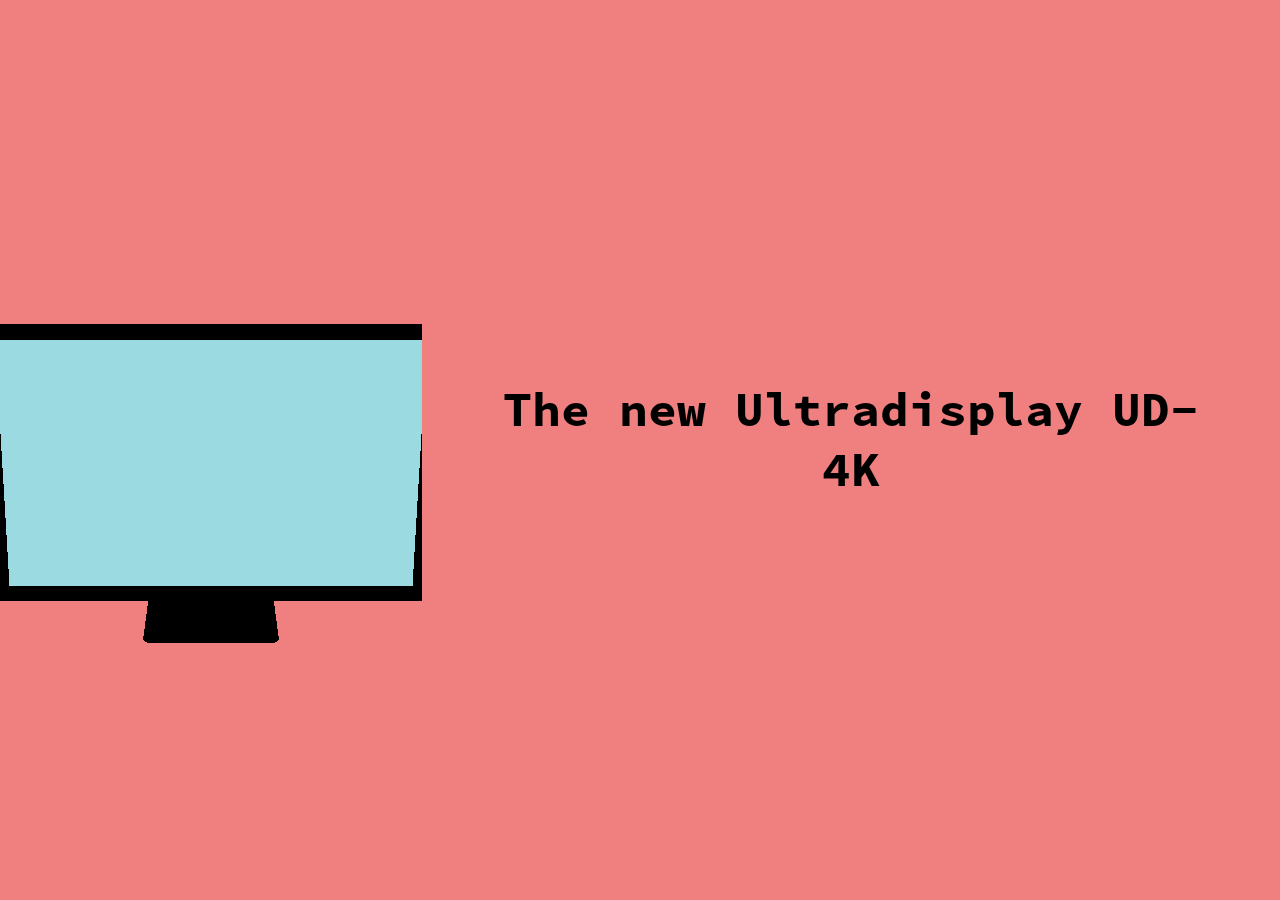
==== index.html @ ffc3f193 "initial commit" ====
<!DOCTYPE html>
<html lang="de">

<head>
    <link rel="stylesheet" href="/style.css" type="text/css">
    <title>Presentation</title>
</head>

<body>

    <div id="slides">
        <div id="slide0" class="slide hidden">
            <div class="title" style="top:35vh">The new Ultradisplay UD-4K</div>
            <div class="text"></div>
            <div class="slideNum"></div>
        </div>
        <div id="slide1" class="slide hidden">
            <div class="title">Fits on every Desk</div>
            <div class="text" style="margin-top: 20vh">
                <ul>
                    <li>27" Screen</li>
                    <li>Black Case</li>
                    <li>Small Bezels</li>
                    <li>Cable Organizers</li>
                </ul>
            </div>
            <div class="slideNum">1</div>
        </div>
        <div id="slide2" class="slide hidden">
            <div class="title">Specs</div>
            <div class="text" style="margin-top: 15vh">
                <ul>
                    <li>4 Lanes on the back for Cables</li>
                    <li>1 Thunderboltcable for Power</li>
                    <li>1 Thunderboltport for Display-Input and acess to ports</li>
                    <li>1 Ethernetport</li>
                    <li>3 USB-A-ports</li>
                    <li>1 Thunderboltport</li>
                </ul>
            </div>
            <div class="slideNum">2</div>
        </div>
        <div id="slide3" class="slide hidden">
            <div class="title">Screen-Specs</div>
            <div class="text" style="margin-top: 20vh">
                <ul>
                    <li>27" Screen</li>
                    <li>4K (3840px x 2160px)</li>
                    <li>144Hz</li>
                    <li>2.3mm Bezels</li>
                    <li>Thunderbolt 3</li>
                </ul>
            </div>
            <div class="slideNum">3</div>
        </div>
        <div id="slide4" class="slide hidden">
            <div class="title">Price</div>
            <div class="title" style="margin-top: 30vh">999€</div>
            <div class="slideNum">4</div>
        </div>
    </div>
    <div id="black" class="hidden"></div>
    <div id="white" class="hidden"></div>

    <noscript>
        You need to <a href="https://www.enable-javascript.com/">enable javascript</a> for this game!
    </noscript>

    <script src="slideData.js"></script>
    <script src="/controls.js"></script>
    <script src="/draw.js"></script>
    <script src="/script.js"></script>
    <script language="javascript" type="text/javascript" src="/p5.min.js"></script>
    <script language="javascript" src="/p5.dom.min.js"></script>
</body>

</html>
---- style.css ----
@font-face {
    font-family: SourceCodePro;
    src: url(/SourceCodePro-Bold.otf);
}

body {
    margin: 0px;
    font-size: 32px;
    font-family: SourceCodePro;
    background-color: lightcoral;
}

.hidden {
    visibility: hidden;
    display: none;
}

#black, #white {
    position: fixed;
    height: 100vh;
    width: 100vw;
    left: 0px;
    top: 0px;
    z-index: 100;
}

#black {
    background-color: black;
}

#white {
    background-color: white;
}

canvas {
    position: fixed;
    height: 100vh;
    width: 33vw;
    top: 0px;
    left: 0px;
    z-index: 1;
    cursor: none;
}

#slides {
    position: fixed;
    height: 100vh;
    width: 67vw;
    top: 0px;
    left: 33vw;
    z-index: 1;
}

.slide {
    position: relative;
    height: 100%;
    width: 100%;
}

.title{
    position: relative;
    margin: 5vw;
    font-size: 48px;
    text-align: center;
}

.text{
    margin: 5vw;
    text-align: justify;
}

.slideNum{
    position: fixed;
    width: 10vw;
    bottom: 1.25vw;
    right: 5vw;
    text-align: right;
    z-index: 5;
}

li{
    margin-bottom: 1vw;
}
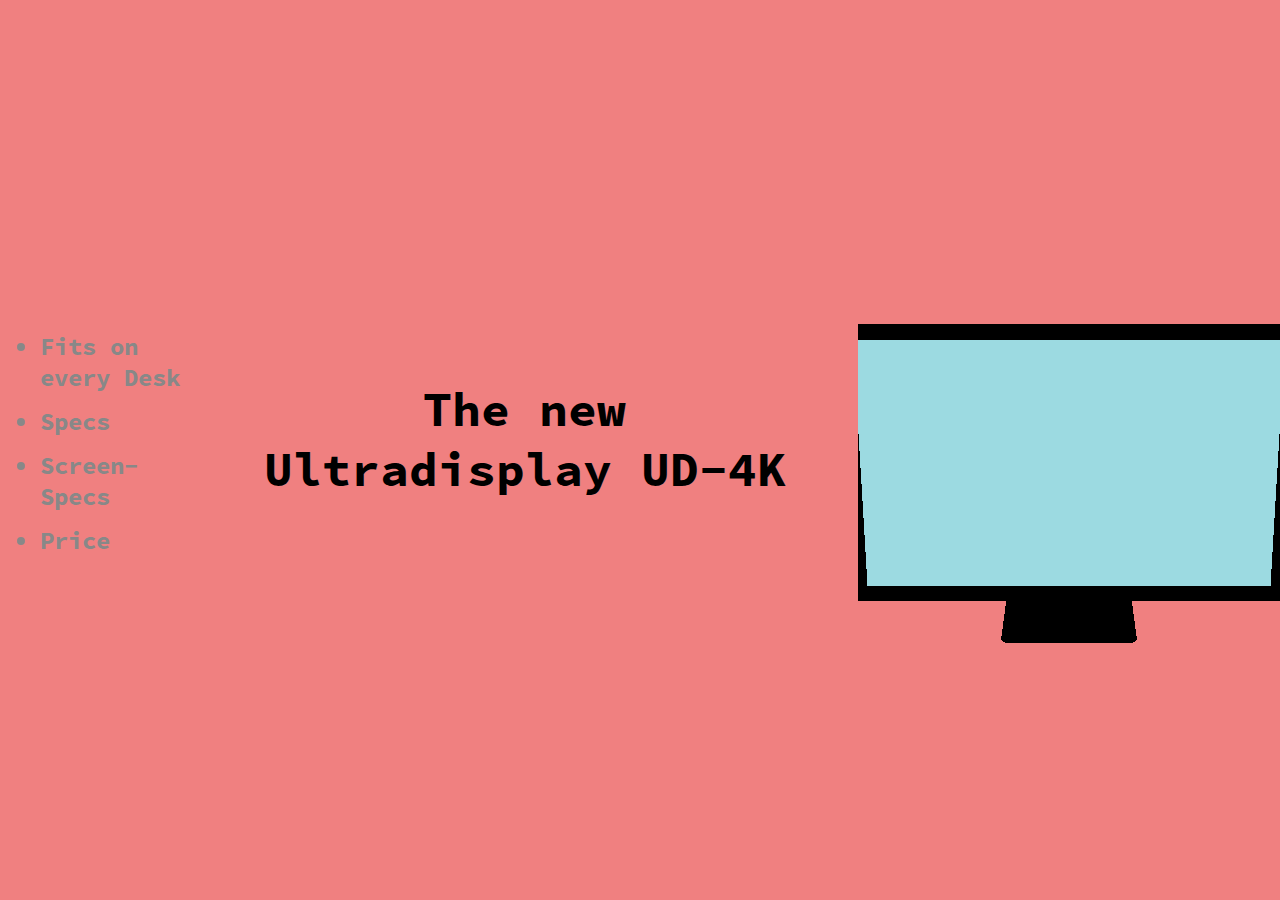
==== commit e21316ac: "add your own slideFuction" ====
--- a/index.html
+++ b/index.html
@@ -2,12 +2,21 @@
 <html lang="de">
 
 <head>
-    <link rel="stylesheet" href="/style.css" type="text/css">
+    <meta charset="utf-8">
+    <link rel="stylesheet" href="style.css" type="text/css">
+    <link rel="stylesheet" href="p5_js-3D-presentation.css" type="text/css">
     <title>Presentation</title>
 </head>
 
 <body>
-
+    <div id="structure">
+    <ul>
+        <li id="structure1" class="structure">Fits on every Desk</li>
+        <li id="structure2" class="structure">Specs</li>
+        <li id="structure3" class="structure">Screen-Specs</li>
+        <li id="structure4" class="structure">Price</li>
+    </ul>
+    </div>
     <div id="slides">
         <div id="slide0" class="slide hidden">
             <div class="title" style="top:35vh">The new Ultradisplay UD-4K</div>
@@ -65,13 +74,23 @@
     <noscript>
         You need to <a href="https://www.enable-javascript.com/">enable javascript</a> for this game!
     </noscript>
+    
+    <script>
+        function slideActivated(slideNumber){
+            structures = document.getElementsByClassName("structure");
+            for(structure of structures){
+                structure.classList.remove("active");
+            }
+            try{
+                document.getElementById("structure" + slideNumber).classList.add("active");
+            } catch {}
+        }
+    </script>
 
     <script src="slideData.js"></script>
-    <script src="/controls.js"></script>
-    <script src="/draw.js"></script>
-    <script src="/script.js"></script>
-    <script language="javascript" type="text/javascript" src="/p5.min.js"></script>
-    <script language="javascript" src="/p5.dom.min.js"></script>
+    <script src="p5_js-3D-presentation.js"></script>
+    <script src="p5.min.js"></script>
+    <script src="p5.dom.min.js"></script>
 </body>
 
 </html>
--- a/style.css
+++ b/style.css
@@ -1,35 +1,29 @@
 @font-face {
     font-family: SourceCodePro;
-    src: url(/SourceCodePro-Bold.otf);
+    src: url(SourceCodePro-Bold.otf);
 }
 
 body {
-    margin: 0px;
     font-size: 32px;
     font-family: SourceCodePro;
+}
+
+#structure{
+    position: fixed;
+    height: 100vh;
+    width: 15vw;
+    top: 0px;
+    left: 0px;
+    z-index: 1;
+    font-size: 24px;
+    display: flex;
+    align-items: center;
+    color: #888888;
     background-color: lightcoral;
 }
 
-.hidden {
-    visibility: hidden;
-    display: none;
-}
-
-#black, #white {
-    position: fixed;
-    height: 100vh;
-    width: 100vw;
-    left: 0px;
-    top: 0px;
-    z-index: 100;
-}
-
-#black {
-    background-color: black;
-}
-
-#white {
-    background-color: white;
+.active{
+    color: black;
 }
 
 canvas {
@@ -37,7 +31,7 @@
     height: 100vh;
     width: 33vw;
     top: 0px;
-    left: 0px;
+    right: 0px;
     z-index: 1;
     cursor: none;
 }
@@ -45,10 +39,11 @@
 #slides {
     position: fixed;
     height: 100vh;
-    width: 67vw;
+    width: 52vw;
     top: 0px;
-    left: 33vw;
+    left: 15vw;
     z-index: 1;
+    background-color: lightcoral;
 }
 
 .slide {
--- a/p5_js-3D-presentation.css
+++ b/p5_js-3D-presentation.css
@@ -0,0 +1,25 @@
+body {
+    margin: 0px;
+}
+
+.hidden {
+    visibility: hidden;
+    display: none;
+}
+
+#black, #white {
+    position: fixed;
+    height: 100vh;
+    width: 100vw;
+    left: 0px;
+    top: 0px;
+    z-index: 100;
+}
+
+#black {
+    background-color: black;
+}
+
+#white {
+    background-color: white;
+}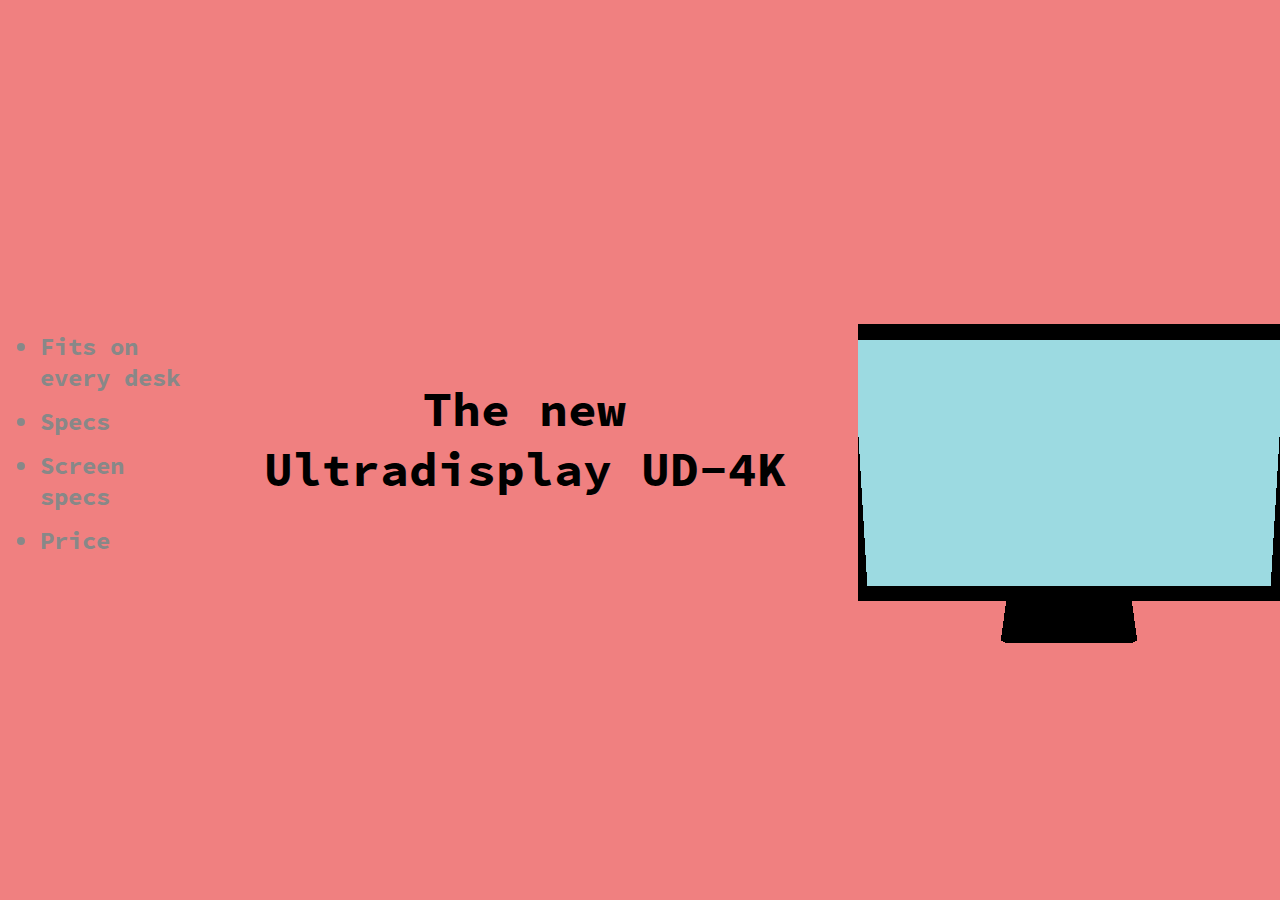
==== commit bf7a3e91: "more user-friendly" ====
--- a/index.html
+++ b/index.html
@@ -3,20 +3,29 @@
 
 <head>
     <meta charset="utf-8">
+
+
+    <!-- add the presentation stylesheet -->
+    <link rel="stylesheet" href="p5_js-3D-presentation.css" type="text/css">
+
+    <!-- add your own stylesheet -->
     <link rel="stylesheet" href="style.css" type="text/css">
-    <link rel="stylesheet" href="p5_js-3D-presentation.css" type="text/css">
-    <title>Presentation</title>
+
+
+    <title>Presentation Demo</title>
 </head>
 
 <body>
-    <div id="structure">
-    <ul>
-        <li id="structure1" class="structure">Fits on every Desk</li>
-        <li id="structure2" class="structure">Specs</li>
-        <li id="structure3" class="structure">Screen-Specs</li>
-        <li id="structure4" class="structure">Price</li>
-    </ul>
-    </div>
+    <noscript>
+        You need to <a href="https://www.enable-javascript.com/">enable javascript</a> for this presentation!
+    </noscript>
+
+
+    <!-- add the structure-element for your slides -->
+    <div id="structure"></div>
+
+
+    <!-- add your slides width content -->
     <div id="slides">
         <div id="slide0" class="slide hidden">
             <div class="title" style="top:35vh">The new Ultradisplay UD-4K</div>
@@ -67,30 +76,42 @@
             <div class="title" style="margin-top: 30vh">999€</div>
             <div class="slideNum">4</div>
         </div>
+
+        <!-- add "pseudo"-class for empty slides-->
+        <div id="slide5" class="slide pseudo hidden"></div>
+
     </div>
-    <div id="black" class="hidden"></div>
-    <div id="white" class="hidden"></div>
 
-    <noscript>
-        You need to <a href="https://www.enable-javascript.com/">enable javascript</a> for this game!
-    </noscript>
-    
+    <!-- add the 3D-Model-Viewer -->
+    <div id="pres3D"></div>
+
+    <!-- add your own scripts -->
     <script>
-        function slideActivated(slideNumber){
-            structures = document.getElementsByClassName("structure");
-            for(structure of structures){
-                structure.classList.remove("active");
-            }
-            try{
-                document.getElementById("structure" + slideNumber).classList.add("active");
-            } catch {}
+        function slideActivated(slideNumber) {
+            // will be executed when slide gets changed
         }
+
+        function beforeDraw() {
+            // will be excecuted before p5-content gets drawn
+        }
+
+        function afterDraw() {
+            // will be excecuted after p5-content get drawn
+        }
+
     </script>
 
-    <script src="slideData.js"></script>
-    <script src="p5_js-3D-presentation.js"></script>
+    <!-- add the p5 libraries -->
     <script src="p5.min.js"></script>
     <script src="p5.dom.min.js"></script>
+
+    <!-- add your slide data -->
+    <script src="slideData.js"></script>
+
+    <!-- add the presentation script -->
+    <script src="p5_js-3D-presentation.js"></script>
+
+
 </body>
 
 </html>
--- a/p5_js-3D-presentation.css
+++ b/p5_js-3D-presentation.css
@@ -7,7 +7,8 @@
     display: none;
 }
 
-#black, #white {
+#black,
+#white {
     position: fixed;
     height: 100vh;
     width: 100vw;
@@ -22,4 +23,34 @@
 
 #white {
     background-color: white;
-}+}
+
+#structure {
+    position: fixed;
+    z-index: 1;
+    display: flex;
+    align-items: center;
+}
+
+.structure {
+    cursor: pointer;
+}
+
+.active {
+    color: black;
+}
+
+#slides {
+    position: fixed;
+    z-index: 1;
+}
+
+.pseudo.slide {
+    background: none;
+}
+
+#pres3D {
+    position: fixed;
+    z-index: 1;
+    cursor: none;
+}
--- a/style.css
+++ b/style.css
@@ -8,63 +8,50 @@
     font-family: SourceCodePro;
 }
 
-#structure{
-    position: fixed;
+#structure {
     height: 100vh;
     width: 15vw;
     top: 0px;
     left: 0px;
-    z-index: 1;
     font-size: 24px;
-    display: flex;
-    align-items: center;
     color: #888888;
     background-color: lightcoral;
 }
 
-.active{
-    color: black;
-}
-
-canvas {
-    position: fixed;
+#pres3D {
     height: 100vh;
     width: 33vw;
     top: 0px;
     right: 0px;
-    z-index: 1;
-    cursor: none;
 }
 
 #slides {
-    position: fixed;
     height: 100vh;
     width: 52vw;
     top: 0px;
     left: 15vw;
-    z-index: 1;
+}
+
+.slide {
+    position: absolute;
+    height: 100%;
+    width: 100%;
     background-color: lightcoral;
 }
 
-.slide {
-    position: relative;
-    height: 100%;
-    width: 100%;
-}
-
-.title{
+.title {
     position: relative;
     margin: 5vw;
     font-size: 48px;
     text-align: center;
 }
 
-.text{
+.text {
     margin: 5vw;
     text-align: justify;
 }
 
-.slideNum{
+.slideNum {
     position: fixed;
     width: 10vw;
     bottom: 1.25vw;
@@ -73,6 +60,6 @@
     z-index: 5;
 }
 
-li{
+.structure {
     margin-bottom: 1vw;
 }
